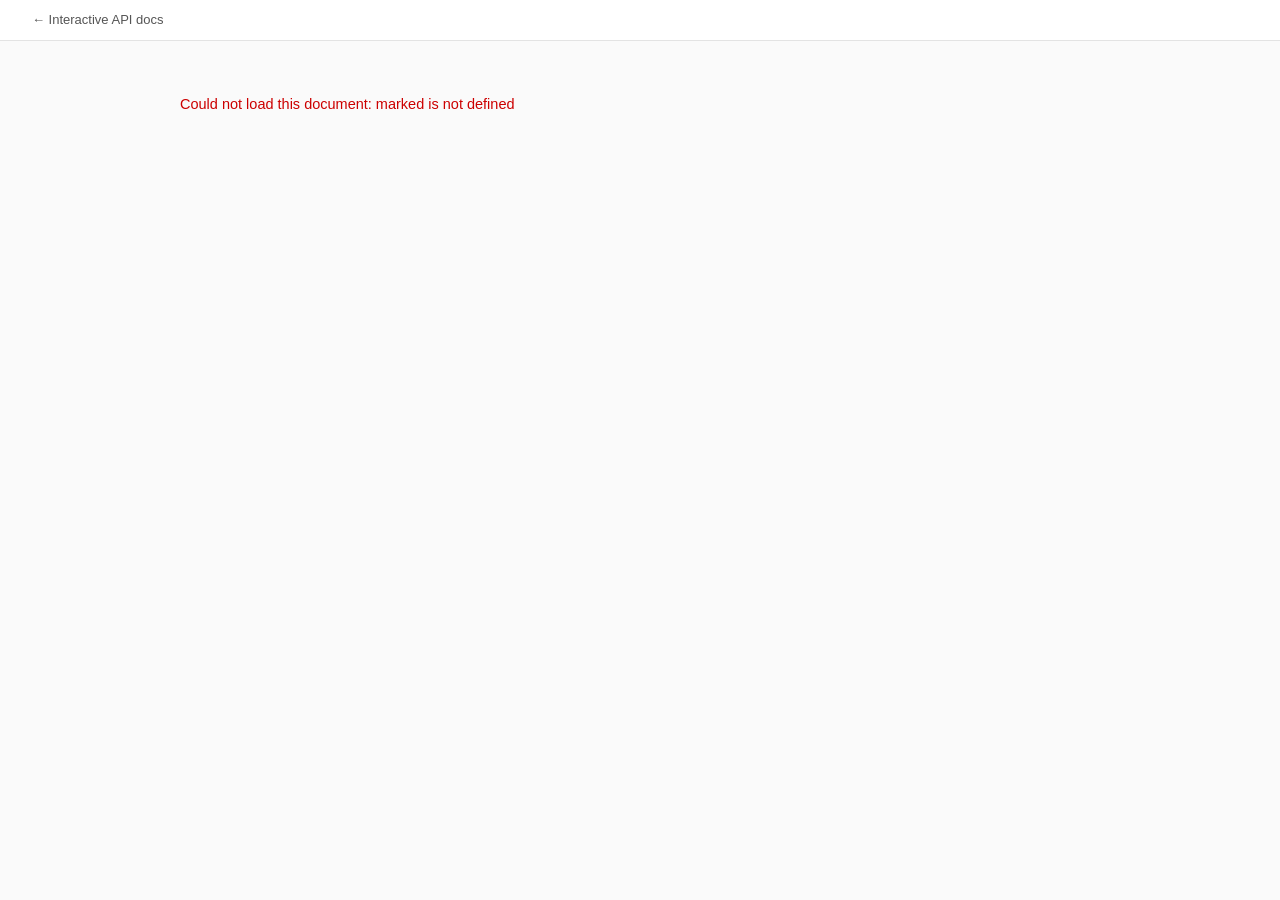
==== docs/md-viewer/viewer.html @ bef5df42 "Render markdown nicely at /docs/<file>.md (content-negotiated) Previous PR served the raw .md files." ====
<!DOCTYPE html>
<html lang="en">
<head>
  <meta charset="utf-8">
  <meta name="viewport" content="width=device-width, initial-scale=1">
  <title>HistoricalWow docs</title>
  <style>
    body { margin: 0; background: #fafafa; color: #1c1c1c;
           font-family: -apple-system, BlinkMacSystemFont, "Segoe UI", Roboto,
                        Helvetica, Arial, sans-serif;
           font-size: 14.5px; line-height: 1.55; }
    header { background: #fff; border-bottom: 1px solid #e3e3e3;
             padding: 10px 32px; font-size: 13px; }
    header a { color: #555; text-decoration: none; }
    header a:hover { text-decoration: underline; color: #0366d6; }
    main { max-width: 920px; margin: 0 auto; padding: 28px 32px 64px; }
    main h1, main h2, main h3, main h4 { font-weight: 600; line-height: 1.25;
        margin: 1.6em 0 0.6em; }
    main h1 { font-size: 1.95em; border-bottom: 1px solid #e3e3e3;
              padding-bottom: 0.3em; margin-top: 0.2em; }
    main h2 { font-size: 1.45em; border-bottom: 1px solid #eee;
              padding-bottom: 0.25em; }
    main h3 { font-size: 1.18em; }
    main h4 { font-size: 1.05em; color: #444; }
    main p { margin: 0.6em 0; }
    main code { background: #f1f1f1; padding: 1px 5px; border-radius: 3px;
        font-family: "SF Mono", Menlo, Consolas, monospace; font-size: 0.92em; }
    main pre { background: #f4f4f4; padding: 12px 16px; border-radius: 6px;
        overflow-x: auto; font-size: 0.9em; line-height: 1.45; }
    main pre code { background: none; padding: 0; }
    main table { border-collapse: collapse; margin: 1em 0; display: block;
                 overflow-x: auto; }
    main table th, main table td { border: 1px solid #ddd; padding: 6px 12px;
                                   text-align: left; vertical-align: top; }
    main table th { background: #f5f5f5; font-weight: 600; }
    main blockquote { border-left: 4px solid #dfe4ea; padding: 0 14px;
                      margin: 1em 0; color: #555; }
    main a { color: #0366d6; text-decoration: none; }
    main a:hover { text-decoration: underline; }
    main hr { border: 0; border-top: 1px solid #e3e3e3; margin: 1.6em 0; }
    main ul, main ol { padding-left: 30px; }
    main li { margin: 0.15em 0; }
    main img { max-width: 100%; }
    #status { color: #888; padding: 24px 0; font-style: italic; }
    #status.err { color: #c00; font-style: normal; }
  </style>
</head>
<body>
<header>
  <a href="/docs/">← Interactive API docs</a>
</header>
<main id="content"><div id="status">Loading…</div></main>
<script src="md-viewer/marked.min.js"></script>
<script>
(function () {
  // viewer.html is served by server.py whenever a browser requests
  // /docs/<file>.md (content negotiation on Accept). The page is the same
  // for every .md request — the JS reads window.location.pathname to
  // figure out which file it's rendering and fetches the same URL back
  // with Accept: text/markdown so the server returns the raw bytes.
  var path = window.location.pathname;
  document.title = path.split('/').pop() + ' — HistoricalWow docs';
  fetch(path, { headers: { 'Accept': 'text/markdown' } })
    .then(function (r) {
      if (!r.ok) throw new Error('HTTP ' + r.status);
      return r.text();
    })
    .then(function (md) {
      // Conservative marked options — no GFM autolink, no breaks-on-newline.
      // Our markdown is hand-authored with explicit links and blank lines.
      var html = marked.parse(md, { gfm: true, breaks: false });
      document.getElementById('content').innerHTML = html;
      var h1 = document.querySelector('#content h1');
      if (h1) document.title = h1.textContent + ' — HistoricalWow docs';
    })
    .catch(function (e) {
      var s = document.getElementById('status') ||
              (function () {
                var d = document.createElement('div');
                d.id = 'status';
                document.getElementById('content').appendChild(d);
                return d;
              })();
      s.className = 'err';
      s.textContent = 'Could not load this document: ' + e.message;
    });
})();
</script>
</body>
</html>
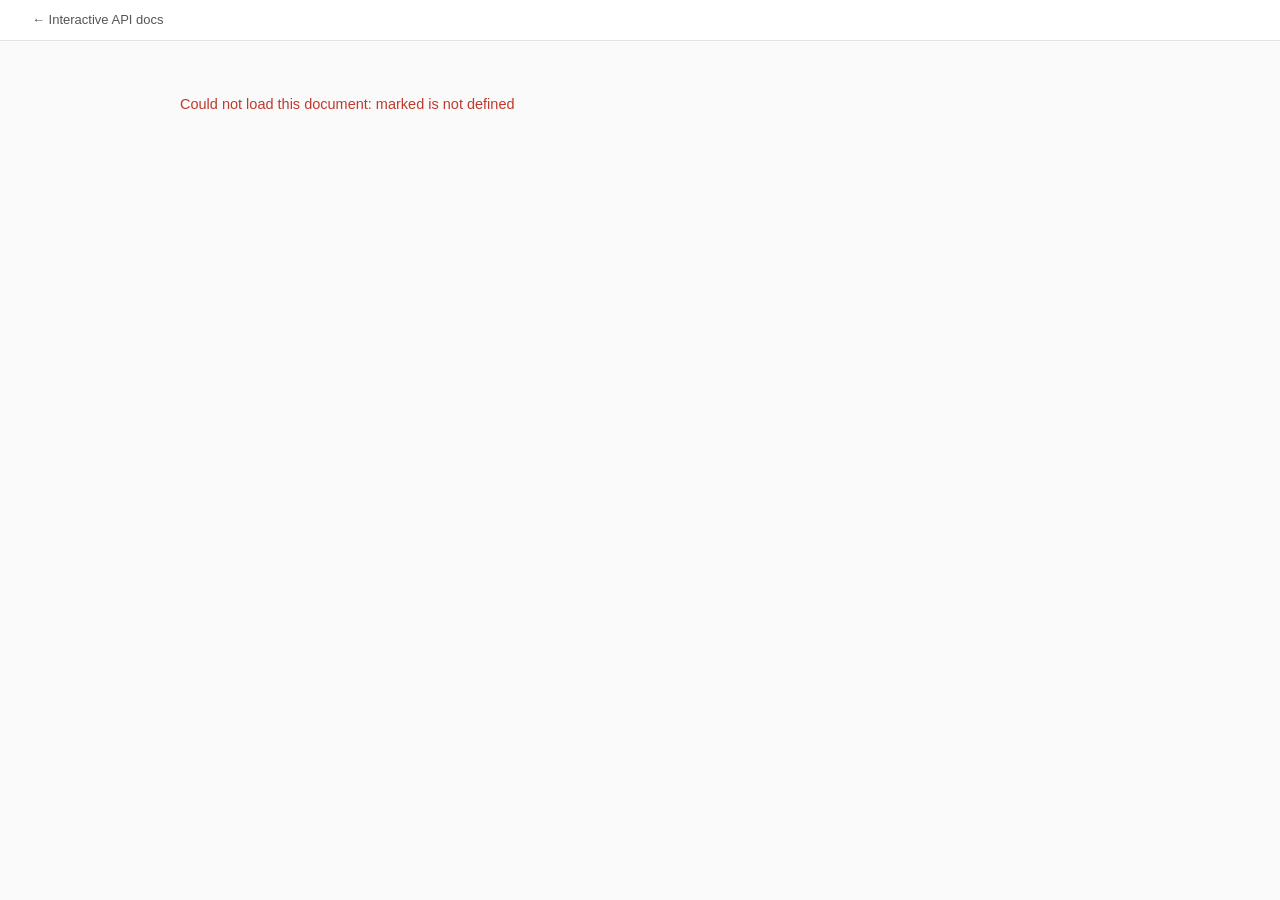
==== commit 9aa94b00: "md-viewer: auto dark mode via prefers-color-scheme Match the Swagger UI page's apparent dark theme o" ====
--- a/docs/md-viewer/viewer.html
+++ b/docs/md-viewer/viewer.html
@@ -3,46 +3,83 @@
 <head>
   <meta charset="utf-8">
   <meta name="viewport" content="width=device-width, initial-scale=1">
+  <meta name="color-scheme" content="light dark">
   <title>HistoricalWow docs</title>
   <style>
-    body { margin: 0; background: #fafafa; color: #1c1c1c;
+    :root {
+      --bg:           #fafafa;
+      --bg-elev:      #ffffff;
+      --fg:           #1c1c1c;
+      --fg-muted:     #555;
+      --fg-subtle:    #888;
+      --border:       #e3e3e3;
+      --border-soft:  #ececec;
+      --code-bg:      #f1f1f1;
+      --pre-bg:       #f4f4f4;
+      --link:         #0366d6;
+      --table-head:   #f5f5f5;
+      --quote-border: #dfe4ea;
+      --error:        #c0392b;
+    }
+    @media (prefers-color-scheme: dark) {
+      :root {
+        --bg:           #1a1a1a;
+        --bg-elev:      #232323;
+        --fg:           #e6e6e6;
+        --fg-muted:     #a8a8a8;
+        --fg-subtle:    #777;
+        --border:       #2e2e2e;
+        --border-soft:  #2a2a2a;
+        --code-bg:      #2a2a2a;
+        --pre-bg:       #1f1f1f;
+        --link:         #58a6ff;
+        --table-head:   #262626;
+        --quote-border: #3a3a3a;
+        --error:        #ff6b6b;
+      }
+    }
+    body { margin: 0; background: var(--bg); color: var(--fg);
            font-family: -apple-system, BlinkMacSystemFont, "Segoe UI", Roboto,
                         Helvetica, Arial, sans-serif;
            font-size: 14.5px; line-height: 1.55; }
-    header { background: #fff; border-bottom: 1px solid #e3e3e3;
+    header { background: var(--bg-elev); border-bottom: 1px solid var(--border);
              padding: 10px 32px; font-size: 13px; }
-    header a { color: #555; text-decoration: none; }
-    header a:hover { text-decoration: underline; color: #0366d6; }
+    header a { color: var(--fg-muted); text-decoration: none; }
+    header a:hover { text-decoration: underline; color: var(--link); }
     main { max-width: 920px; margin: 0 auto; padding: 28px 32px 64px; }
     main h1, main h2, main h3, main h4 { font-weight: 600; line-height: 1.25;
-        margin: 1.6em 0 0.6em; }
-    main h1 { font-size: 1.95em; border-bottom: 1px solid #e3e3e3;
+        margin: 1.6em 0 0.6em; color: var(--fg); }
+    main h1 { font-size: 1.95em; border-bottom: 1px solid var(--border);
               padding-bottom: 0.3em; margin-top: 0.2em; }
-    main h2 { font-size: 1.45em; border-bottom: 1px solid #eee;
+    main h2 { font-size: 1.45em; border-bottom: 1px solid var(--border-soft);
               padding-bottom: 0.25em; }
     main h3 { font-size: 1.18em; }
-    main h4 { font-size: 1.05em; color: #444; }
+    main h4 { font-size: 1.05em; color: var(--fg-muted); }
     main p { margin: 0.6em 0; }
-    main code { background: #f1f1f1; padding: 1px 5px; border-radius: 3px;
+    main code { background: var(--code-bg); padding: 1px 5px; border-radius: 3px;
         font-family: "SF Mono", Menlo, Consolas, monospace; font-size: 0.92em; }
-    main pre { background: #f4f4f4; padding: 12px 16px; border-radius: 6px;
-        overflow-x: auto; font-size: 0.9em; line-height: 1.45; }
+    main pre { background: var(--pre-bg); padding: 12px 16px; border-radius: 6px;
+        overflow-x: auto; font-size: 0.9em; line-height: 1.45;
+        border: 1px solid var(--border-soft); }
     main pre code { background: none; padding: 0; }
     main table { border-collapse: collapse; margin: 1em 0; display: block;
                  overflow-x: auto; }
-    main table th, main table td { border: 1px solid #ddd; padding: 6px 12px;
+    main table th, main table td { border: 1px solid var(--border);
+                                   padding: 6px 12px;
                                    text-align: left; vertical-align: top; }
-    main table th { background: #f5f5f5; font-weight: 600; }
-    main blockquote { border-left: 4px solid #dfe4ea; padding: 0 14px;
-                      margin: 1em 0; color: #555; }
-    main a { color: #0366d6; text-decoration: none; }
+    main table th { background: var(--table-head); font-weight: 600; }
+    main blockquote { border-left: 4px solid var(--quote-border);
+                      padding: 0 14px; margin: 1em 0; color: var(--fg-muted); }
+    main a { color: var(--link); text-decoration: none; }
     main a:hover { text-decoration: underline; }
-    main hr { border: 0; border-top: 1px solid #e3e3e3; margin: 1.6em 0; }
+    main hr { border: 0; border-top: 1px solid var(--border); margin: 1.6em 0; }
     main ul, main ol { padding-left: 30px; }
     main li { margin: 0.15em 0; }
     main img { max-width: 100%; }
-    #status { color: #888; padding: 24px 0; font-style: italic; }
-    #status.err { color: #c00; font-style: normal; }
+    #status { color: var(--fg-subtle); padding: 24px 0; font-style: italic; }
+    #status.err { color: var(--error); font-style: normal; }
+    /* Codex-style inline code keeps backgrounds in tables looking right. */
+    main table code { background: var(--code-bg); }
   </style>
 </head>
 <body>
@@ -66,8 +103,8 @@
       return r.text();
     })
     .then(function (md) {
-      // Conservative marked options — no GFM autolink, no breaks-on-newline.
-      // Our markdown is hand-authored with explicit links and blank lines.
+      // Conservative marked options — our markdown is hand-authored with
+      // explicit links and blank lines; no need for breaks-on-newline.
       var html = marked.parse(md, { gfm: true, breaks: false });
       document.getElementById('content').innerHTML = html;
       var h1 = document.querySelector('#content h1');
